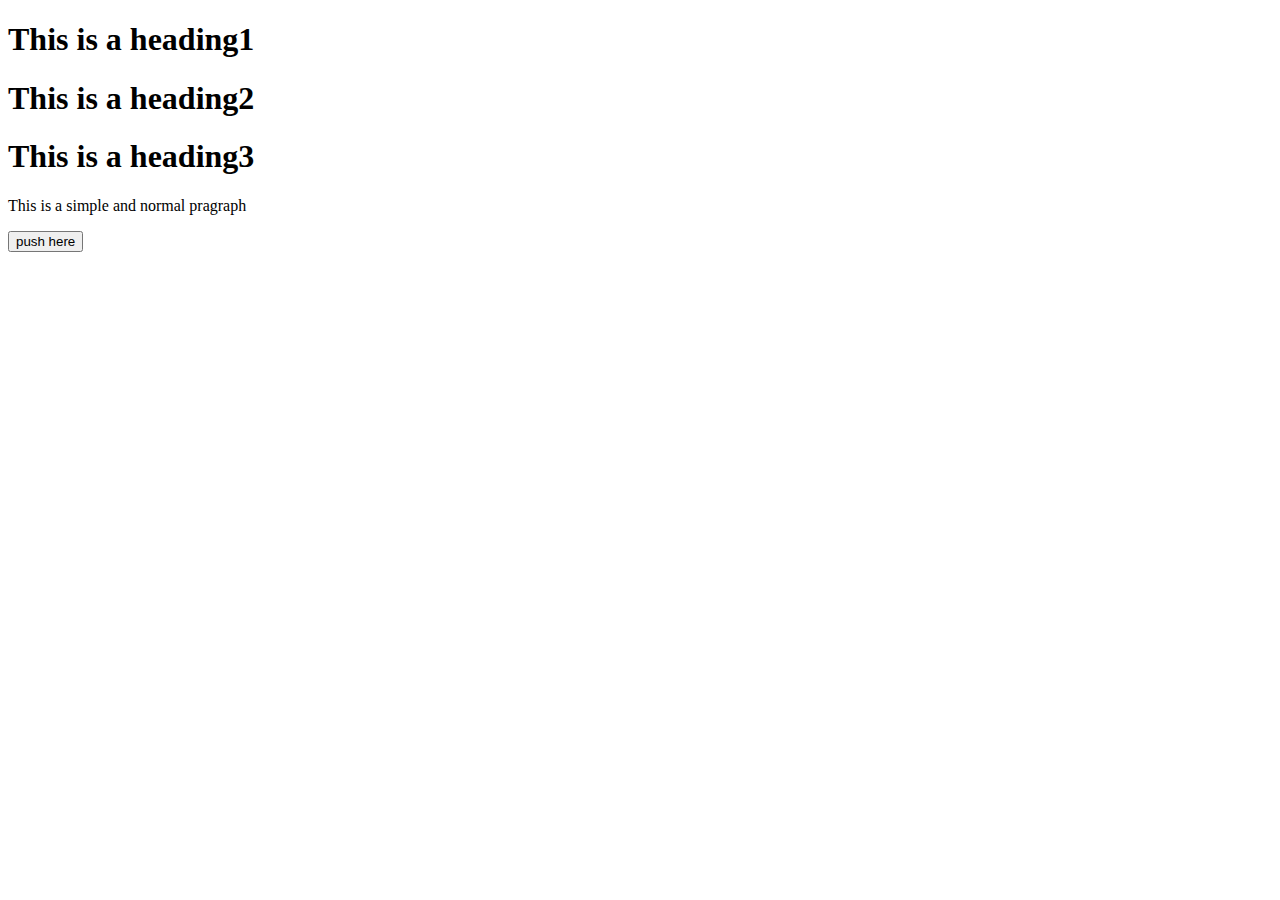
==== practice.html @ 4d0cc777 "css branch" ====
<!DOCTYPE html>
<html lang="en">

  <head>
    <meta charset="UTF-8">
    <meta name="viewport" content="width=device-width, initial-scale=1.0">
    <title>CSS Level 1</title>
    <link rel="stylesheet" href="style.css">
    <!-- <style>
      h1 {
        color: red;
      } -->
    </style>
  </head>

  <body>
    <!-- <h1 style="co pralor: red">Hello from Reyaj Ansari </h1>
    <h1 style="color: green">Hello from Reyaj Ansari </h1> -->

    <h1 id="heading1">This is a heading1 </h1>
    <h1 id="heading2">This is a heading2 </h1>
    <h1 class="myclass">This is a heading3 </h1>
    <p class="myclass">This is a simple and normal pragraph</p>
    <button>push here</button>



  </body>

</html>
---- style.css ----
/* h1 {
  color: white;
}

p {
  color: red;
  background-color: ;
}

button {
  color: blue;
  background-color: black;
}

body {
  background-color: #ffff00;
} */

/* * {
  color: blue;
}

h1 {
  color: green;
}

button {
  color: grey;
}

#heading1 {
  color: yellow;
}

#heading2 {
  color: black;
}

.myclass {
  color: magenta;
} */

/* #box {
  background-color: blue;
}

.heading {
  color: red;
} */

/* h1,
h2,
h3 {
  color: red;
} */

/* button {
  background-color: green;
} */
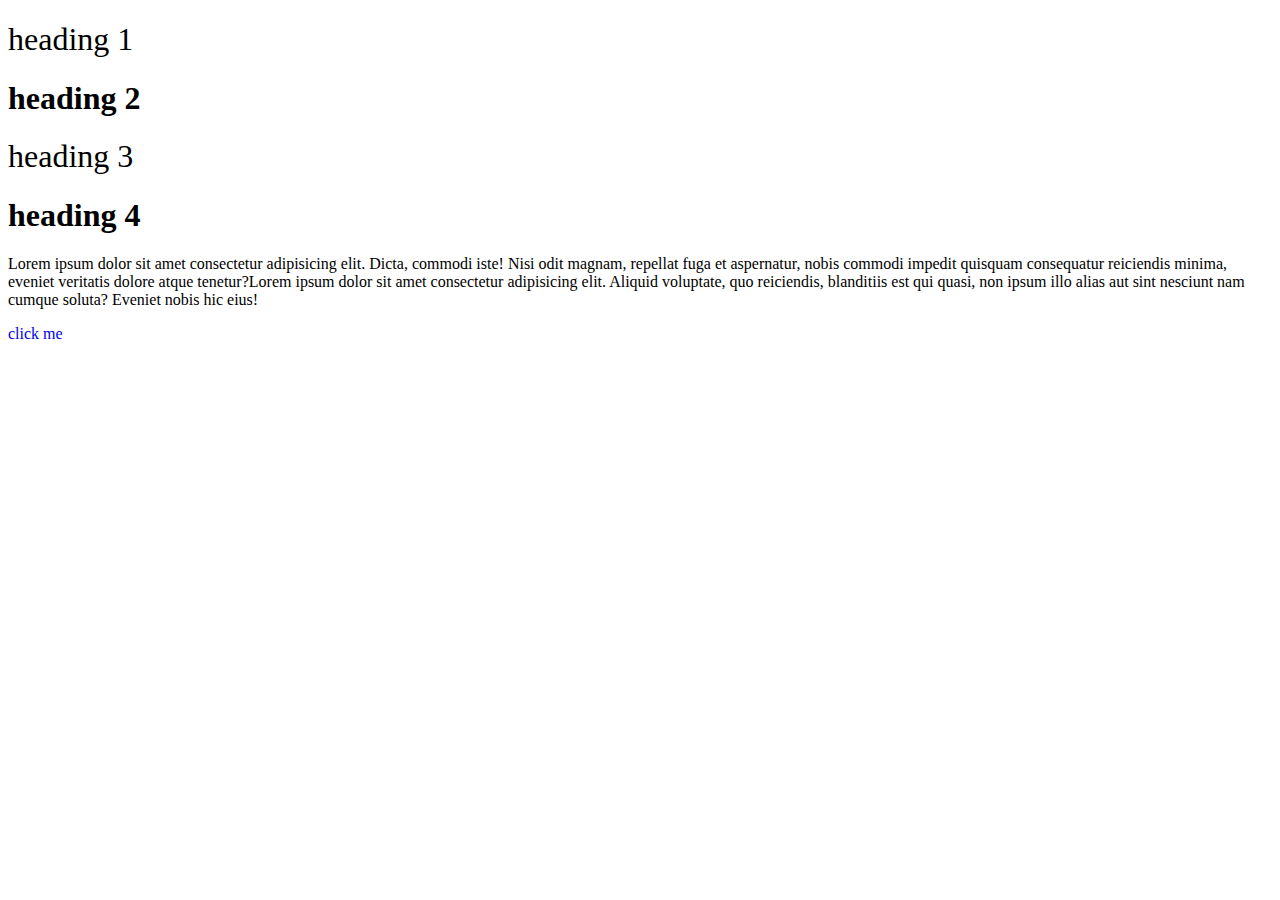
==== commit 0d507084: "vfdvbdvg" ====
--- a/practice.html
+++ b/practice.html
@@ -5,24 +5,23 @@
     <meta charset="UTF-8">
     <meta name="viewport" content="width=device-width, initial-scale=1.0">
     <title>CSS Level 1</title>
-    <link rel="stylesheet" href="style.css">
-    <!-- <style>
-      h1 {
-        color: red;
-      } -->
-    </style>
+    <link rel="stylesheet" href="style practice.css">
+
+
   </head>
 
   <body>
-    <!-- <h1 style="co pralor: red">Hello from Reyaj Ansari </h1>
-    <h1 style="color: green">Hello from Reyaj Ansari </h1> -->
-
-    <h1 id="heading1">This is a heading1 </h1>
-    <h1 id="heading2">This is a heading2 </h1>
-    <h1 class="myclass">This is a heading3 </h1>
-    <p class="myclass">This is a simple and normal pragraph</p>
-    <button>push here</button>
-
+    <h1 id="h1">heading 1</h1>
+    <h1 id="h2">heading 2</h1>
+    <h1 id="h3">heading 3</h1>
+    <h1 id="h4">heading 4</h1>
+    <p>
+      Lorem ipsum dolor sit amet consectetur adipisicing elit. Dicta, commodi iste! Nisi odit magnam, repellat fuga et
+      aspernatur, nobis commodi impedit quisquam consequatur reiciendis minima, eveniet veritatis dolore atque
+      tenetur?Lorem ipsum dolor sit amet consectetur adipisicing elit. Aliquid voluptate, quo reiciendis, blanditiis est
+      qui quasi, non ipsum illo alias aut sint nesciunt nam cumque soluta? Eveniet nobis hic eius!
+    </p>
+    <a href="https://www.google.com">click me</a>
 
 
   </body>
--- a/style practice.css
+++ b/style practice.css
@@ -0,0 +1,20 @@
+ /* h1 {
+  text-align: center;
+  text-decoration: red underline; 
+} */
+
+ a {
+   text-decoration: none;
+ }
+
+ #h1 {
+   font-weight: normal;
+ }
+
+ #h2 {
+   font-weight: bold;
+ }
+
+ #h3 {
+   font-weight: lighter;
+ }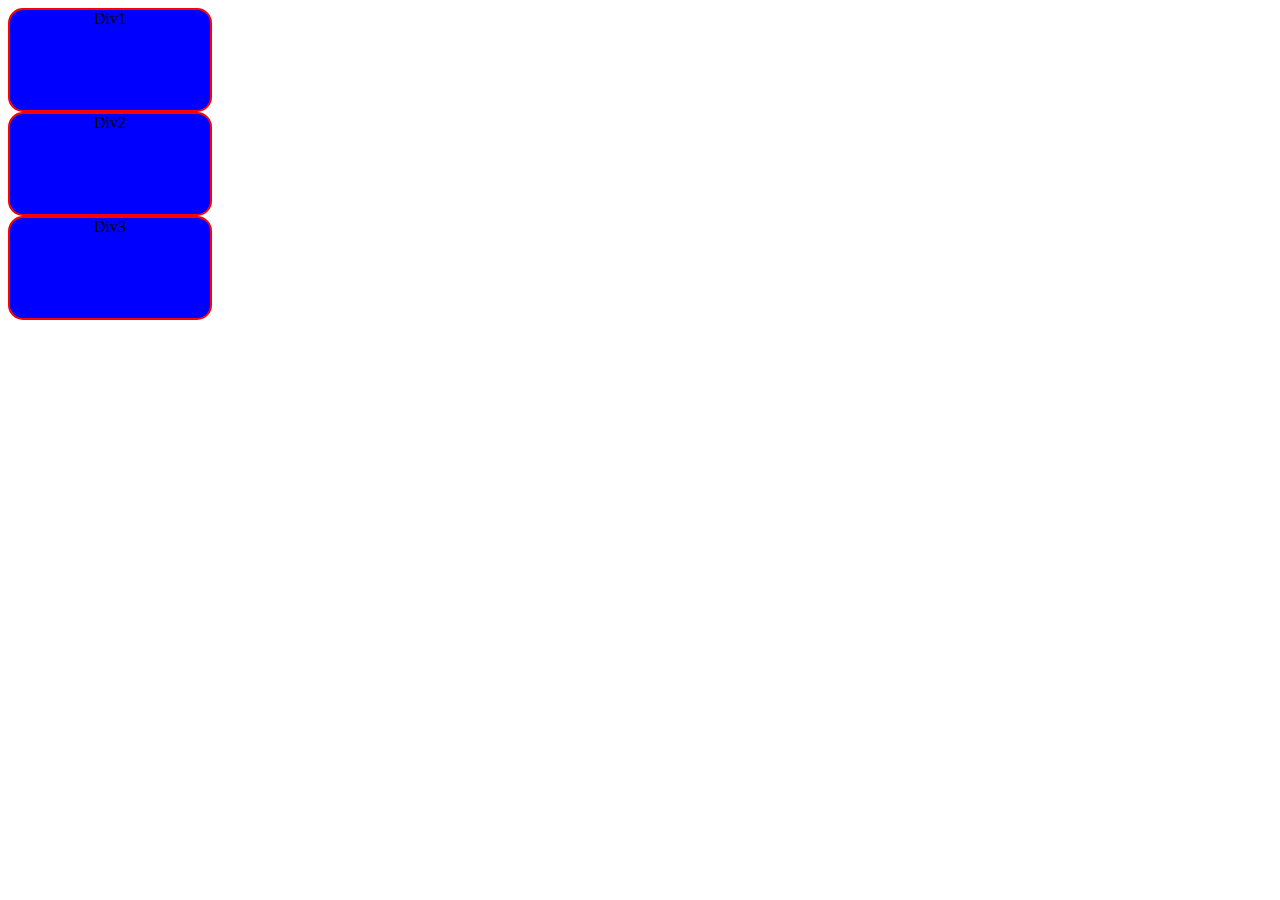
==== commit b4b315e7: "changes" ====
--- a/practice.html
+++ b/practice.html
@@ -4,24 +4,18 @@
   <head>
     <meta charset="UTF-8">
     <meta name="viewport" content="width=device-width, initial-scale=1.0">
-    <title>CSS Level 1</title>
+    <title>CSS Level 2</title>
     <link rel="stylesheet" href="style practice.css">
 
 
   </head>
 
   <body>
-    <h1 id="h1">heading 1</h1>
-    <h1 id="h2">heading 2</h1>
-    <h1 id="h3">heading 3</h1>
-    <h1 id="h4">heading 4</h1>
-    <p>
-      Lorem ipsum dolor sit amet consectetur adipisicing elit. Dicta, commodi iste! Nisi odit magnam, repellat fuga et
-      aspernatur, nobis commodi impedit quisquam consequatur reiciendis minima, eveniet veritatis dolore atque
-      tenetur?Lorem ipsum dolor sit amet consectetur adipisicing elit. Aliquid voluptate, quo reiciendis, blanditiis est
-      qui quasi, non ipsum illo alias aut sint nesciunt nam cumque soluta? Eveniet nobis hic eius!
-    </p>
-    <a href="https://www.google.com">click me</a>
+
+    <div>Div1</div>
+    <div>Div2</div>
+    <div>Div3</div>
+
 
 
   </body>
--- a/style practice.css
+++ b/style practice.css
@@ -1,20 +1,8 @@
- /* h1 {
+div {
+  background-color: blue;
+  height: 100px;
+  width: 200px;
+  border: 2px solid red;
   text-align: center;
-  text-decoration: red underline; 
-} */
-
- a {
-   text-decoration: none;
- }
-
- #h1 {
-   font-weight: normal;
- }
-
- #h2 {
-   font-weight: bold;
- }
-
- #h3 {
-   font-weight: lighter;
- }+  border-radius: 15px;
+}